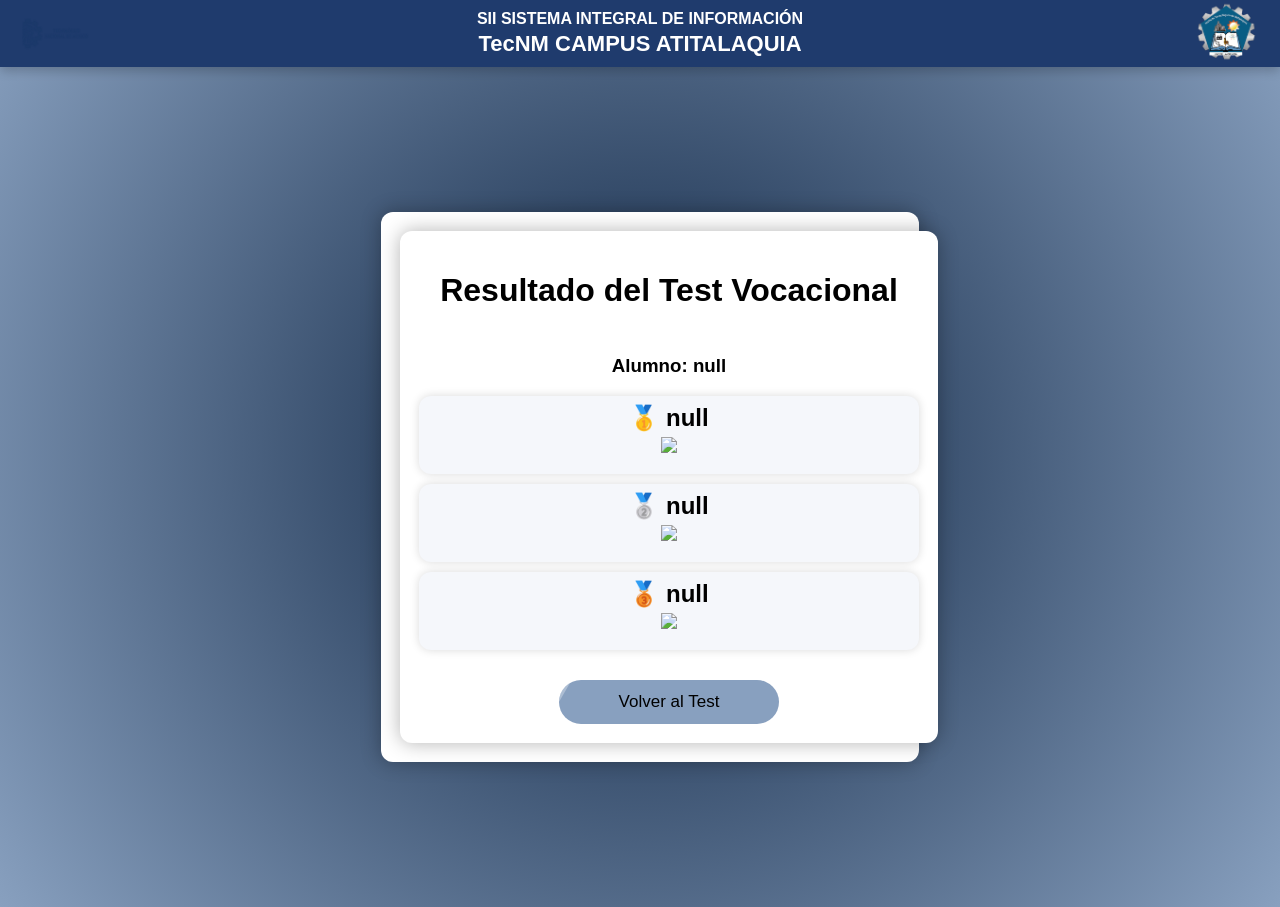
==== resultado.html @ df244377 "Add files via upload" ====
<!DOCTYPE html>
<html>
<head>

<meta charset="utf-8">
<title>Resultado</title>

<link rel="stylesheet" href="css/resultado.css">

</head>

<body>

<header>
    <img src="TecNM_logo.png" class="logo-izq">

    <div class="texto-header">
        <h2>SII SISTEMA INTEGRAL DE INFORMACIÓN</h2>
        <h1>TecNM CAMPUS ATITALAQUIA</h1>
    </div>

    <img src="imgEscudo.png" class="logo-der">
</header>

<div class="main">

<div class="contenedorResultado">

   <div class="contenedorResultado">

<div class="titulo">
<h1>Resultado del Test Vocacional</h1>
</div>

<h3 id="nombreAlumno"></h3>

<div class="tarjetaCarrera">
<h2 id="c1"></h2>
<img id="img1" class="imagenCarrera">
<p id="d1"></p>
</div>

<div class="tarjetaCarrera">
<h2 id="c2"></h2>
<img id="img2" class="imagenCarrera">
<p id="d2"></p>
</div>

<div class="tarjetaCarrera">
<h2 id="c3"></h2>
<img id="img3" class="imagenCarrera">
<p id="d3"></p>
</div>

<button onclick="volver()">Volver al Test</button>

</div>

</div>

</div>

<script>
let p = new URLSearchParams(window.location.search);

document.getElementById("nombreAlumno").innerText = "Alumno: " + p.get("nombre");

document.getElementById("c1").innerText = "🥇 " + p.get("c1");
document.getElementById("img1").src = p.get("img1");
document.getElementById("d1").innerText = p.get("d1");

document.getElementById("c2").innerText = "🥈 " + p.get("c2");
document.getElementById("img2").src = p.get("img2");
document.getElementById("d2").innerText = p.get("d2");

document.getElementById("c3").innerText = "🥉 " + p.get("c3");
document.getElementById("img3").src = p.get("img3");
document.getElementById("d3").innerText = p.get("d3");

function volver(){
window.location.href="index.html";
}

</script>

</body>
</html>
---- css/resultado.css ----
body{
    margin:0;
    background: radial-gradient(circle,#0C2240,#88A0BF);
    font-family:'Lucida Sans','Lucida Sans Regular','Lucida Grande','Lucida Sans Unicode',Geneva,Verdana,sans-serif;
}

header{
    background-color:#1f3b6d;
    color:white;
    display:flex;
    align-items:center;
    justify-content:center;
    padding:10px 20px;
    box-shadow:0 4px 10px rgba(0,0,0,0.2);
    position:relative;
}

.logo-izq{
    width:70px;
    position:absolute;
    left:20px;
}

.logo-der{
    width:70px;
    position:absolute;
    right:20px;
}

.texto-header{
    text-align:center;
}

.texto-header h2{
    margin:0;
    font-size:16px;
}

.texto-header h1{
    margin:3px 0 0 0;
    font-size:22px;
}

.main{
    height: calc(100vh - 80px);
    display:flex;
    justify-content:center;
    align-items:flex-start;
    padding-top:20px; 
}

.contenedorResultado{
    width:90%;
    max-width:500px;
    margin:20px auto;
    background:white;
    padding:19px; 
    border-radius:12px;
    box-shadow:0px 0px 20px rgba(0,0,0,0.3);
    text-align:center;
}

.titulo{
    display:flex;
    align-items:center; 
    justify-content:center;
    gap:15px;
    margin-bottom:25px;
}

.tarjetaCarrera{
    background:#f5f7fb;
    padding:3px;
    border-radius:12px;
    box-shadow:0px 0px 10px rgba(0,0,0,0.15);
    margin-top:10px; 
}

h2{
    margin-top:5px;
    margin-bottom:5px;
}

p{
    font-size:14px; /* un poco más compacto */
    line-height:1.4;
}

.imagenCarrera{
    width:220px; /* antes 320px */
}
button{
    background:#88A0BF;
    border:none;
    padding:12px;
    width:220px;
    color:black;
    font-size:17px;
    border-radius:25px;
    cursor:pointer;
    margin-top:30px;
    transition:all 0.3s ease;
    position:relative;
    overflow:hidden;
}

button:hover{
    background:rgba(26,59,104,0.8);
    color:white;
    transform:scale(1.05);
    box-shadow:0px 5px 15px rgba(0,0,0,0.3);
}

button:active{
    transform:scale(0.95);
}

button::after{
    content:"";
    position:absolute;
    top:0;
    left:-100%;
    width:100%;
    height:100%;
    background:rgba(255,255,255,0.3);
    transform:skewX(-30deg);
    transition:0.5s;
}

button:hover::after{
    left:120%;
}
body {
    margin: 0;
    padding: 0;
}

.main {
    width: 100%;
    padding: 10px;
}

.card, .contenedorResultado {
    width: 100%;
    max-width: 500px;
    margin: auto;
}

img {
    max-width: 100%;
    height: auto;
}
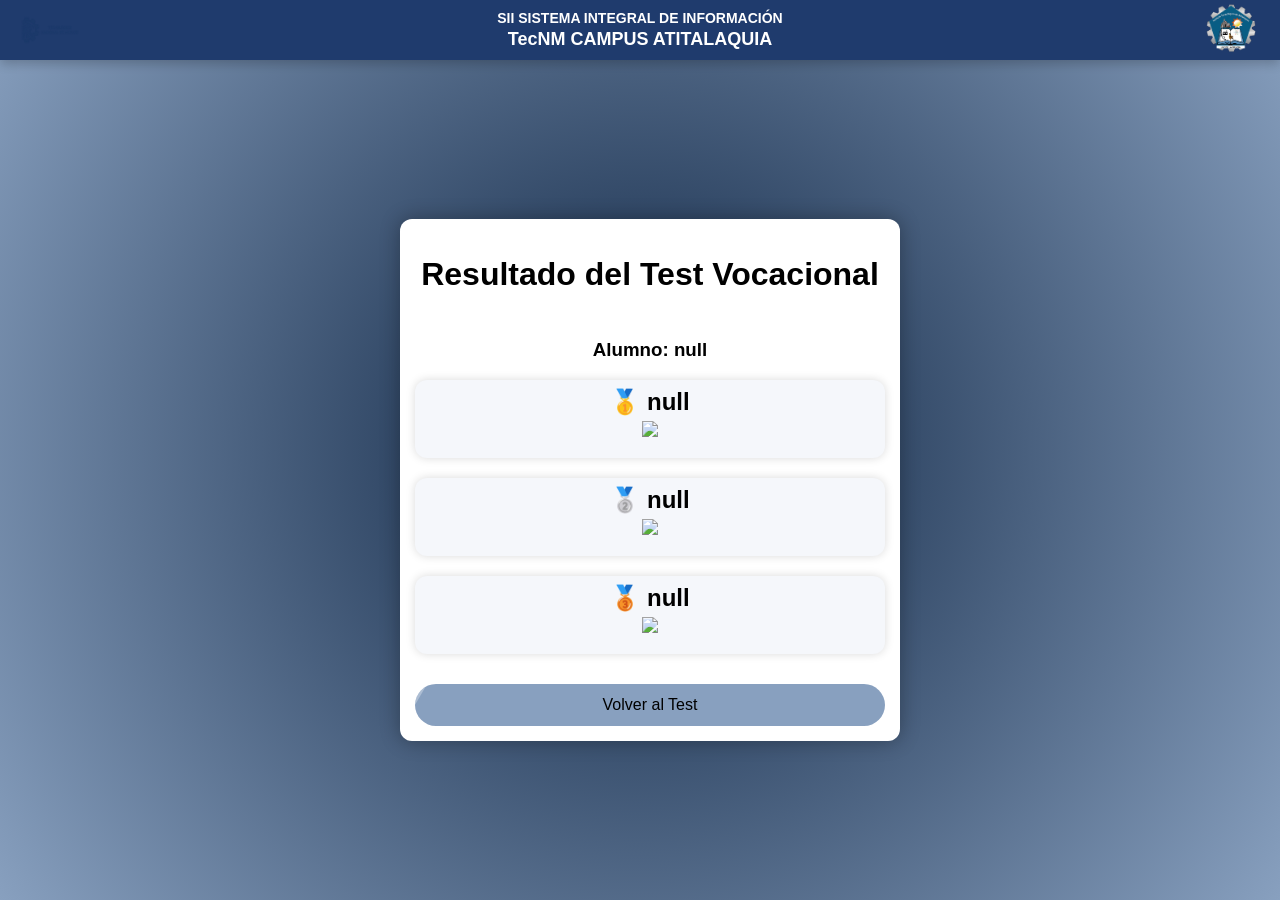
==== commit 5ed8b8d9: "Fix HTML structure and add viewport meta tag" ====
--- a/resultado.html
+++ b/resultado.html
@@ -1,12 +1,10 @@
 <!DOCTYPE html>
 <html>
 <head>
-
 <meta charset="utf-8">
+<meta name="viewport" content="width=device-width, initial-scale=1.0">
 <title>Resultado</title>
-
 <link rel="stylesheet" href="css/resultado.css">
-
 </head>
 
 <body>
@@ -23,15 +21,10 @@
 </header>
 
 <div class="main">
-
 <div class="contenedorResultado">
-
-   <div class="contenedorResultado">
-
 <div class="titulo">
 <h1>Resultado del Test Vocacional</h1>
 </div>
-
 <h3 id="nombreAlumno"></h3>
 
 <div class="tarjetaCarrera">
@@ -84,4 +77,4 @@
 </script>
 
 </body>
-</html>+</html>
--- a/css/resultado.css
+++ b/css/resultado.css
@@ -132,21 +132,80 @@
 }
 body {
     margin: 0;
-    padding: 0;
+    font-family: Arial, sans-serif;
 }
 
 .main {
     width: 100%;
     padding: 10px;
+}
+
+header {
+    display: flex;
+    flex-wrap: wrap;
+    align-items: center;
+    justify-content: center;
+    text-align: center;
+    padding: 10px;
+}
+
+.logo-izq, .logo-der {
+    width: 60px;
+}
+
+.texto-header {
+    width: 100%;
+}
+
+.texto-header h1 {
+    font-size: 18px;
+}
+
+.texto-header h2 {
+    font-size: 14px;
 }
 
 .card, .contenedorResultado {
     width: 100%;
     max-width: 500px;
     margin: auto;
+    padding: 15px;
+    box-sizing: border-box;
+}
+
+button {
+    width: 100%;
+    padding: 12px;
+    font-size: 16px;
+    margin-top: 10px;
+}
+
+input {
+    width: 100%;
+    padding: 10px;
+    font-size: 16px;
+    margin-bottom: 10px;
 }
 
 img {
     max-width: 100%;
     height: auto;
-}+}
+
+.tarjetaCarrera {
+    margin-bottom: 20px;
+}
+
+@media (max-width: 600px) {
+
+    .logo-izq, .logo-der {
+        width: 50px;
+    }
+
+    .texto-header h1 {
+        font-size: 16px;
+    }
+
+    .texto-header h2 {
+        font-size: 12px;
+    }
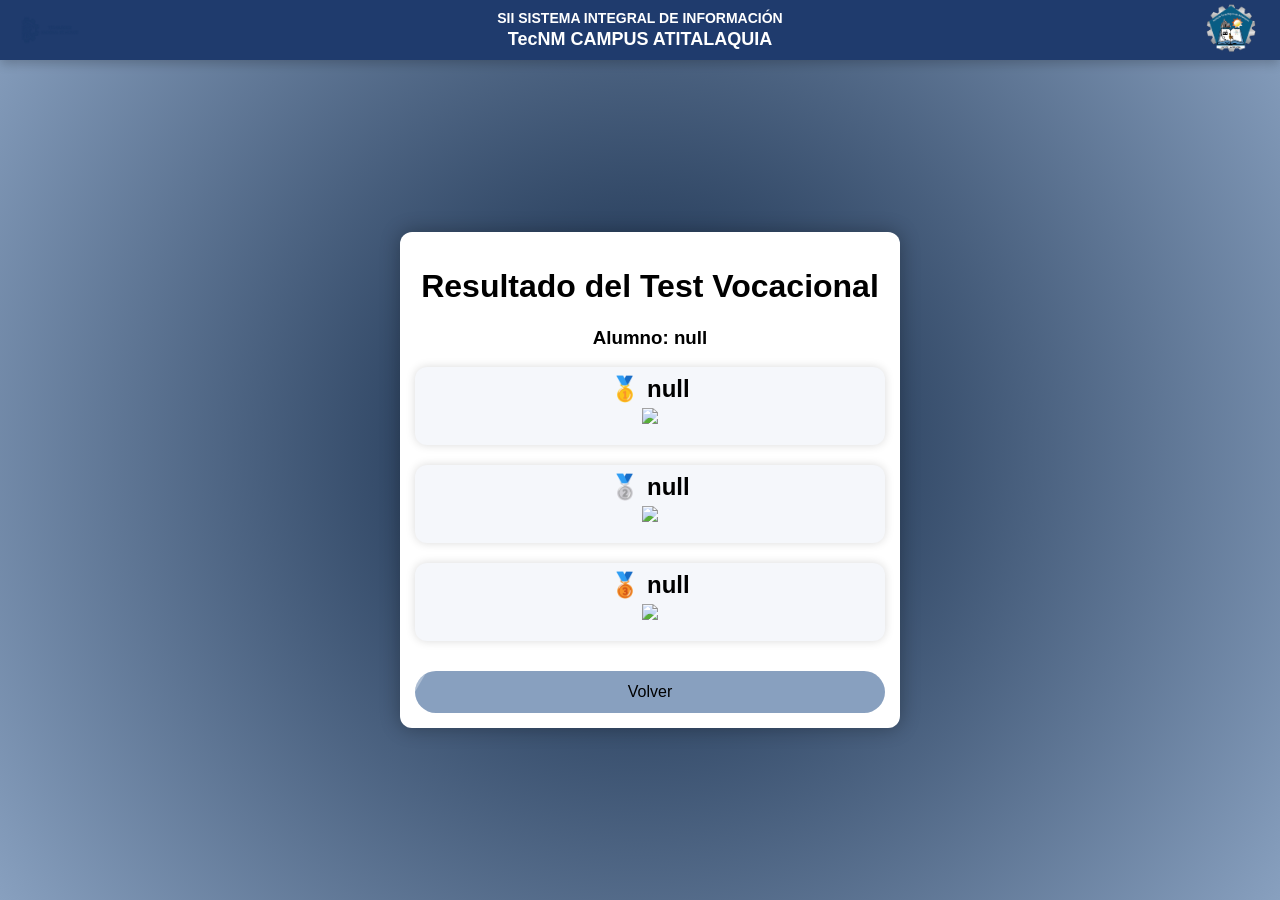
==== commit 83fc5e83: "Refactor resultado.html structure and content" ====
--- a/resultado.html
+++ b/resultado.html
@@ -22,58 +22,53 @@
 
 <div class="main">
 <div class="contenedorResultado">
-<div class="titulo">
+
 <h1>Resultado del Test Vocacional</h1>
-</div>
 <h3 id="nombreAlumno"></h3>
 
 <div class="tarjetaCarrera">
 <h2 id="c1"></h2>
-<img id="img1" class="imagenCarrera">
+<img id="img1">
 <p id="d1"></p>
 </div>
 
 <div class="tarjetaCarrera">
 <h2 id="c2"></h2>
-<img id="img2" class="imagenCarrera">
+<img id="img2">
 <p id="d2"></p>
 </div>
 
 <div class="tarjetaCarrera">
 <h2 id="c3"></h2>
-<img id="img3" class="imagenCarrera">
+<img id="img3">
 <p id="d3"></p>
 </div>
 
-<button onclick="volver()">Volver al Test</button>
+<button onclick="volver()">Volver</button>
 
 </div>
-
-</div>
-
 </div>
 
 <script>
 let p = new URLSearchParams(window.location.search);
 
-document.getElementById("nombreAlumno").innerText = "Alumno: " + p.get("nombre");
+nombreAlumno.innerText = "Alumno: " + p.get("nombre");
 
-document.getElementById("c1").innerText = "🥇 " + p.get("c1");
-document.getElementById("img1").src = p.get("img1");
-document.getElementById("d1").innerText = p.get("d1");
+c1.innerText = "🥇 " + p.get("c1");
+img1.src = p.get("img1");
+d1.innerText = p.get("d1");
 
-document.getElementById("c2").innerText = "🥈 " + p.get("c2");
-document.getElementById("img2").src = p.get("img2");
-document.getElementById("d2").innerText = p.get("d2");
+c2.innerText = "🥈 " + p.get("c2");
+img2.src = p.get("img2");
+d2.innerText = p.get("d2");
 
-document.getElementById("c3").innerText = "🥉 " + p.get("c3");
-document.getElementById("img3").src = p.get("img3");
-document.getElementById("d3").innerText = p.get("d3");
+c3.innerText = "🥉 " + p.get("c3");
+img3.src = p.get("img3");
+d3.innerText = p.get("d3");
 
 function volver(){
-window.location.href="index.html";
+    window.location.href="index.html";
 }
-
 </script>
 
 </body>
--- a/css/resultado.css
+++ b/css/resultado.css
@@ -209,3 +209,5 @@
     .texto-header h2 {
         font-size: 12px;
     }
+
+}
